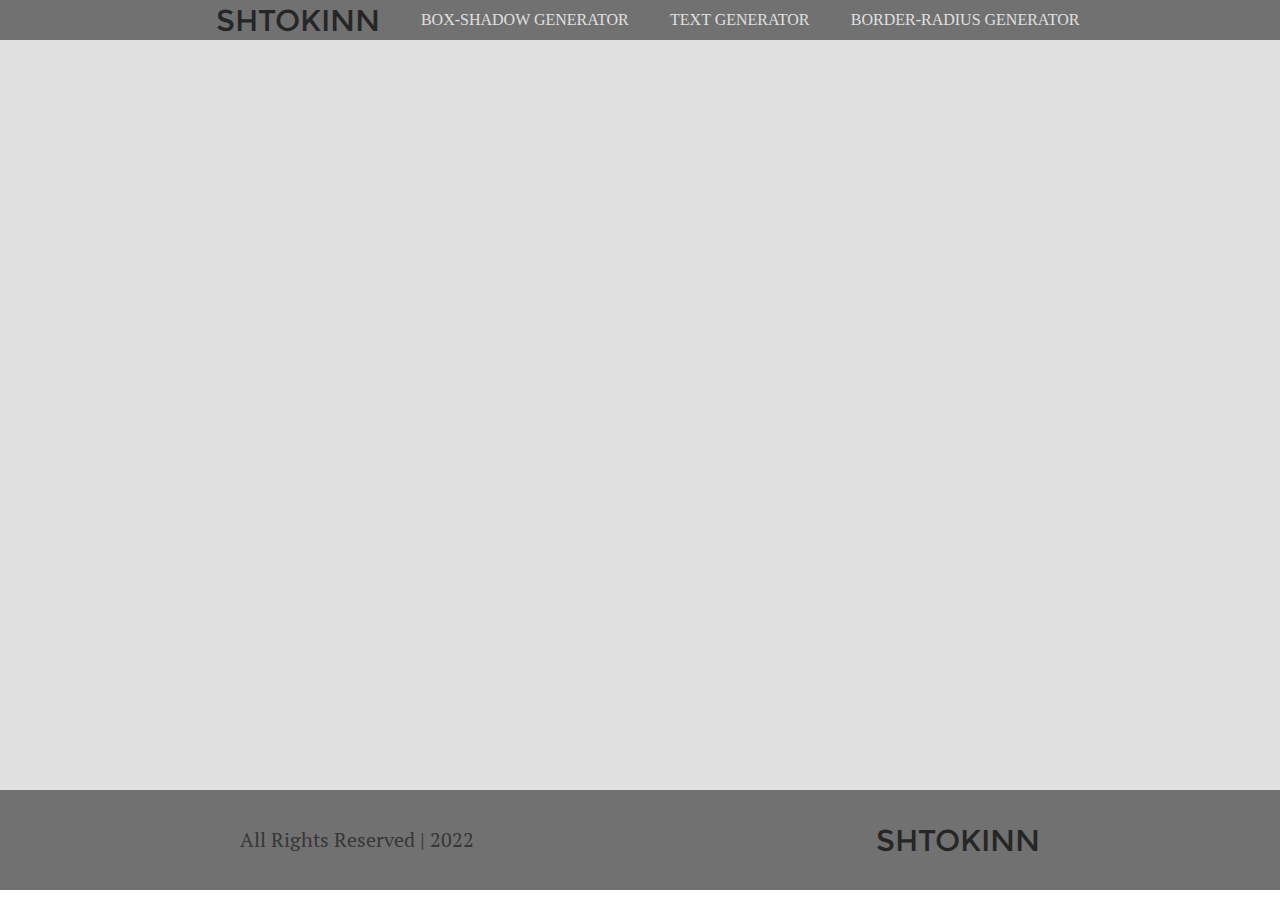
==== html/second.html @ ffadaccf "first commit" ====
<!DOCTYPE html>
<html lang="en">
<head>
    <meta charset="UTF-8">
    <meta http-equiv="X-UA-Compatible" content="IE=edge">
    <meta name="viewport" content="width=device-width, initial-scale=1.0">
    <title>Instrument</title>
    <link rel="stylesheet" href="../css/style.css">
</head>
<body>
    <div class="header">
        <div class="container">
            <div class="header_inner">
                <div class="header_logo">SHTOKINN</div>
                <a href="../index.html"><div class="header_btn">BOX-SHADOW GENERATOR</div></a>
                <a href="second.html"><div class="header_btn">TEXT GENERATOR</div></a>
                <a href="third.html"><div class="header_btn">BORDER-RADIUS GENERATOR</div></a>
            </div>
        </div>
    </div>


    <div class="main">
        <div class="container">
            <div class="main_inner">
                
            </div>
        </div>
    </div>

    <div class="footer">
        <div class="container">
            <div class="footer_inner">
                <div class="rights">All Rights Reserved | 2022</div>
                <div class="footer_logo">SHTOKINN</div>
            </div>
        </div>
    </div>

    <script>
        function generateCss() {
            let inset = document.getElementById('color-1').checked
            inset = inset ? ' inset' : ''

            let offsetX = document.getElementById('offsetX').value
            let offsetY = document.getElementById('offsetY').value
            let spread = document.getElementById('spread').value
            let blur = document.getElementById('blur').value
            let color = document.getElementById('color').value
            let opacity = document.getElementById('opacity').value

            let red = parseInt(color.slice(1,3), 16)
            let green = parseInt(color.slice(3,5), 16)
            let blue = parseInt(color.slice(5,7), 16)

            let result = document.getElementById('result')
            let textarea = document.getElementById('cssCode')

            let str = `${inset} ${offsetX}px ${offsetY}px ${blur}px ${spread}px rgba(${red}, ${green}, ${blue}, ${opacity})`

            textarea.value = 'box-shadow:' + str
            result.style.boxShadow = str
        }
        for (let item of document.querySelectorAll('input')) {
            item.addEventListener('input', generateCss)
        }
        generateCss()
    </script>
</body>
</html>
---- css/style.css ----
@font-face {
    font-family: Montserrat;
    src: url(../fonts/Montserrat-Regular.ttf);
}
@font-face {
    font-family: MontserratBold;
    src: url(../fonts/ofont.ru_Montserrat.ttf);
}
@font-face {
    font-family: PTserif;
    src: url(../fonts/PTF55F.ttf);
}
*, *:before, *:after {
    box-sizing: inherit;
    font-family: Franklin Gothic Book;
}
html {
    box-sizing: border-box;
}
body,p,h1,h2,h3,ul,ol{
    margin: 0;
    padding: 0;
}
a {
    text-decoration: none;
    color: rgb(255, 255, 255);
}
hr {
    color: rgb(180, 180, 180);
    background-color: rgb(214, 214, 214);
    border: 0px none;
    height: 1px; 
    clear: both;
}
.container {
    max-width: 1000px;
    margin: 0 auto;
    user-select: none;
}
.header {
    background-color: #717171;
    height: 40px;
}
.header_inner {
    height: 40px;
    display: flex;
    justify-content: space-around;
    align-items: center;
    padding: 0 40px 0 10px;
}
.header_logo {
    font-family: Montserrat;
    color: #262626;
    font-size: 30px;
    padding-left: 45px;
}
.header_btn {
    color: #e0e0e0;
}
.header_btn:hover {
    color: #f5f5f5;
}
.main {
    margin: 0 auto;
    background-color: #e0e0e0;
    height: 750px;
}
.work_space {
    display: flex;
    justify-content: space-around;
    align-items: center;
    transition: 2s;
    opacity: 0;
}
.form_cover {
    background-color: rgb(247, 247, 247);
    border: 1px solid #e1e8ed;
    border-radius: 4px;
    margin-top: 40px;
    height: 100%;
    padding: 20px;
}
.settings_main_title {
    text-align: center;
    font-family: Montserrat;
    color: #5b5b5b;
}
.inset_title {
    color: #5b5b5b;
}
.custom-checkbox {
    position: absolute;
    z-index: -1;
    opacity: 0;
}
.custom-checkbox+label {
    display: inline-flex;
    align-items: center;
    user-select: none;
}
.custom-checkbox+label::before {
    content: '';
    display: inline-block;
    width: 1em;
    height: 1em;
    flex-shrink: 0;
    flex-grow: 0;
    border: 1px solid #adb5bd;
    border-radius: 0.25em;
    margin-right: 0.5em;
    background-repeat: no-repeat;
    background-position: center center;
    background-size: 50% 50%;
}
.custom-checkbox:not(:disabled):not(:checked)+label:hover::before {
    border-color: #b3d7ff;
}
.custom-checkbox:not(:disabled):active+label::before {
    background-color: #b3d7ff;
    border-color: #b3d7ff;
}
.custom-checkbox:checked+label::before {
    border-color: #569ced;
    background-color: #78afed;
    background-image: url("data:image/svg+xml,%3csvg xmlns='http://www.w3.org/2000/svg' viewBox='0 0 8 8'%3e%3cpath fill='%23fff' d='M6.564.75l-3.59 3.612-1.538-1.55L0 4.26 2.974 7.25 8 2.193z'/%3e%3c/svg%3e");
}
input[type=range]  {
    width: 300px;
    -webkit-appearance: none;
    -moz-appearance: none;
    appearance: none;
    outline: none;
    overflow: hidden;
    height: 7px;
}
input[type=range]::-webkit-slider-runnable-track {
    height: 7px;
    background-color: rgb(236, 236, 236);
}
input[type=range]::-webkit-slider-thumb {
    background: #919191;
    cursor: pointer;
    width: 15px;
    height: 15px;
    -webkit-appearance: none;
    margin-top: -4px;
    box-shadow: -200px 0 0 200px  #414141;
}
input[type=range]::-moz-range-track {
      height: 7px;
      background-color: rgb(210, 210, 210);
}
input[type=range]::-moz-range-thumb {
    background: #919191;
    cursor: pointer;
    height: 7px;
    border-radius:0px;
    box-shadow: -200px  0 0 200px  #414141;
    padding: 0px;
    margin: 0px;
}
.settings_title {
    margin-top: 15px;
    color: #5b5b5b;
}
.shift_down, .opacity {
    margin-bottom: 20px;
}
.color {
    margin-top: 10px;
    display: flex;
    align-items: center;
}
.color_title {
    color: #5b5b5b;
}
#color {
    border: none;
    height: 40px;
    width: 40px;
    margin-left: 10px;
}
.result_area {
    height: 484px;
    margin-top: 40px;
    display: flex;
    flex-direction: column;
    align-items: center;
}
#result {
    margin-top: 50px;
    height: 180px;
    width: 180px;
    background-color: #fff;
} 
textarea {
    resize: none;
    height: 88px;
    width: 300px;
    border: 1px solid #e1e8ed;
    border-radius: 4px;
    color: #5b5b5b;
}
.cssCode_title {
    margin-top: 123px;
    margin-bottom: 10px;
    font-family: Montserrat;
    color: #5b5b5b;
}
.footer {
    background-color: #717171;
    height: 100px;
}
.footer_inner {
    height: 100px;
    display: flex;
    justify-content: space-between;
    align-items: center;
}
.rights {
    font-family: PTserif;
    color: #373737;
    padding-left: 100px;
    font-size: 20px;
}
.footer_logo {
    font-family: Montserrat;
    color: #262626;
    font-size: 30px;
    padding-right: 100px;
}
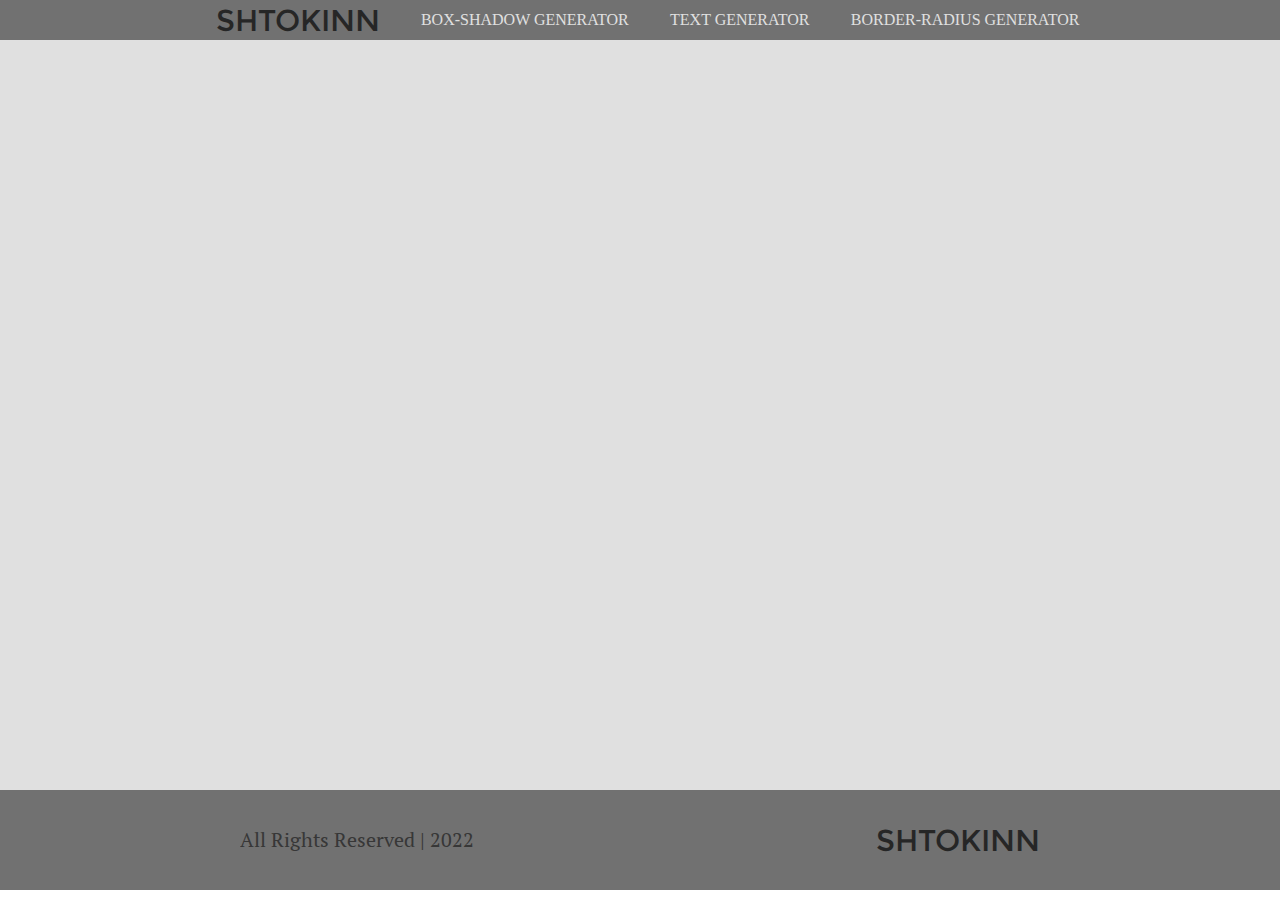
==== commit ff1548b2: "second.html changes" ====
--- a/html/second.html
+++ b/html/second.html
@@ -38,33 +38,7 @@
     </div>
 
     <script>
-        function generateCss() {
-            let inset = document.getElementById('color-1').checked
-            inset = inset ? ' inset' : ''
-
-            let offsetX = document.getElementById('offsetX').value
-            let offsetY = document.getElementById('offsetY').value
-            let spread = document.getElementById('spread').value
-            let blur = document.getElementById('blur').value
-            let color = document.getElementById('color').value
-            let opacity = document.getElementById('opacity').value
-
-            let red = parseInt(color.slice(1,3), 16)
-            let green = parseInt(color.slice(3,5), 16)
-            let blue = parseInt(color.slice(5,7), 16)
-
-            let result = document.getElementById('result')
-            let textarea = document.getElementById('cssCode')
-
-            let str = `${inset} ${offsetX}px ${offsetY}px ${blur}px ${spread}px rgba(${red}, ${green}, ${blue}, ${opacity})`
-
-            textarea.value = 'box-shadow:' + str
-            result.style.boxShadow = str
-        }
-        for (let item of document.querySelectorAll('input')) {
-            item.addEventListener('input', generateCss)
-        }
-        generateCss()
+        
     </script>
 </body>
 </html>